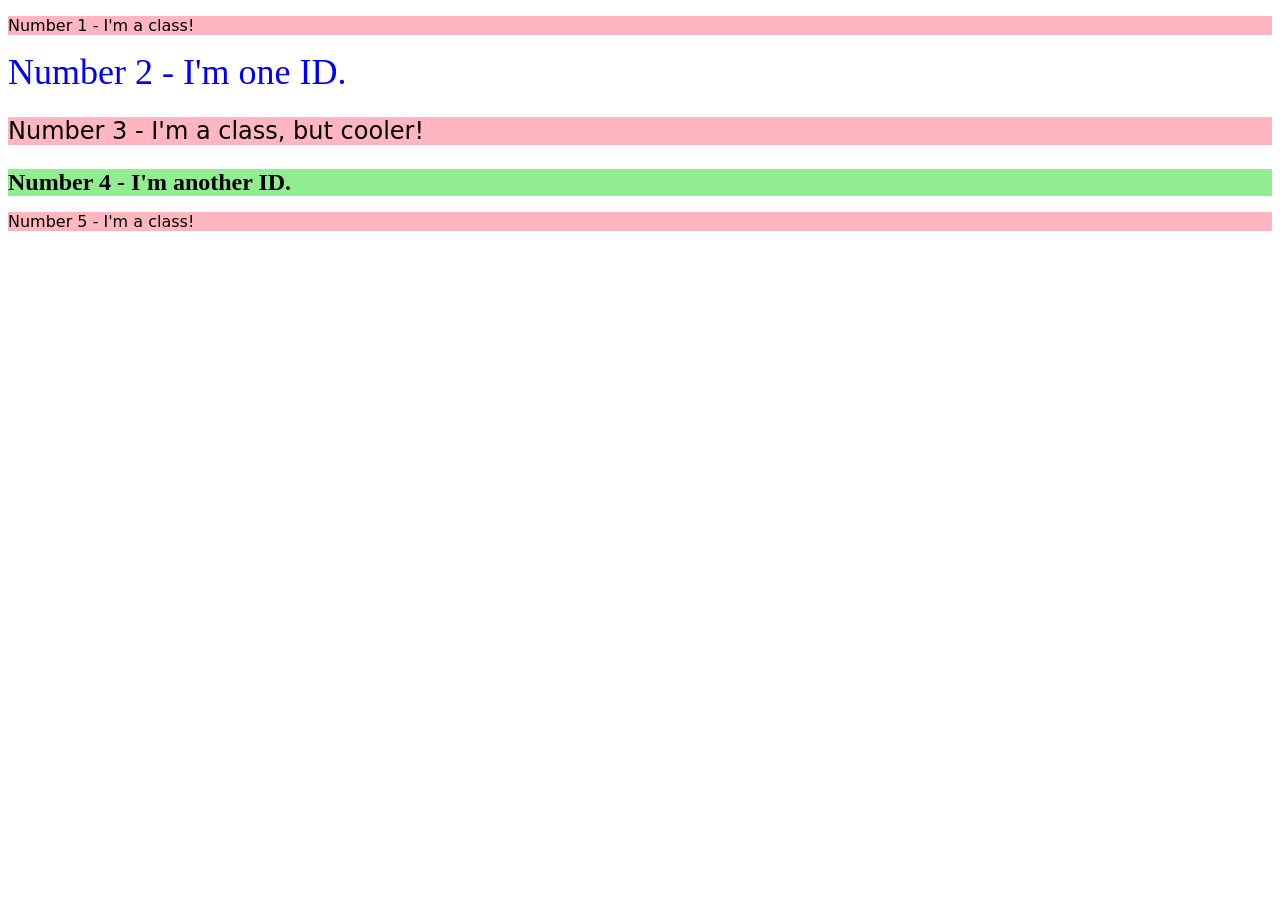
==== foundations/intro-to-css/02-class-id-selectors/index.html @ 0fc85a21 "class-id-selectors done" ====
<!DOCTYPE html>
<html lang="en">

<head>
  <meta charset="UTF-8">
  <meta http-equiv="X-UA-Compatible" content="IE=edge">
  <meta name="viewport" content="width=device-width, initial-scale=1.0">
  <title>Class and ID Selectors</title>
  <link rel="stylesheet" href="style.css">
</head>

<body>
  <p class="odd-numbers">Number 1 - I'm a class!</p>
  <div id="second-number">Number 2 - I'm one ID.</div>
  <p class="odd-numbers bigger-font">Number 3 - I'm a class, but cooler!</p>
  <div id="fourth-number">Number 4 - I'm another ID.</div>
  <p class="odd-numbers">Number 5 - I'm a class!</p>
</body>

</html>
---- foundations/intro-to-css/02-class-id-selectors/style.css ----
.odd-numbers {
    background-color: lightpink;
    font-family: "Verdana", "DejaVu Sans", "sans-serif";
}

.odd-numbers.bigger-font {
    font-size: 24px;
}

#second-number {
    color: blue;
    font-size: 36px;
}

#fourth-number {
    background-color: lightgreen;
    font-size: 24px;
    font-weight: bold;
}
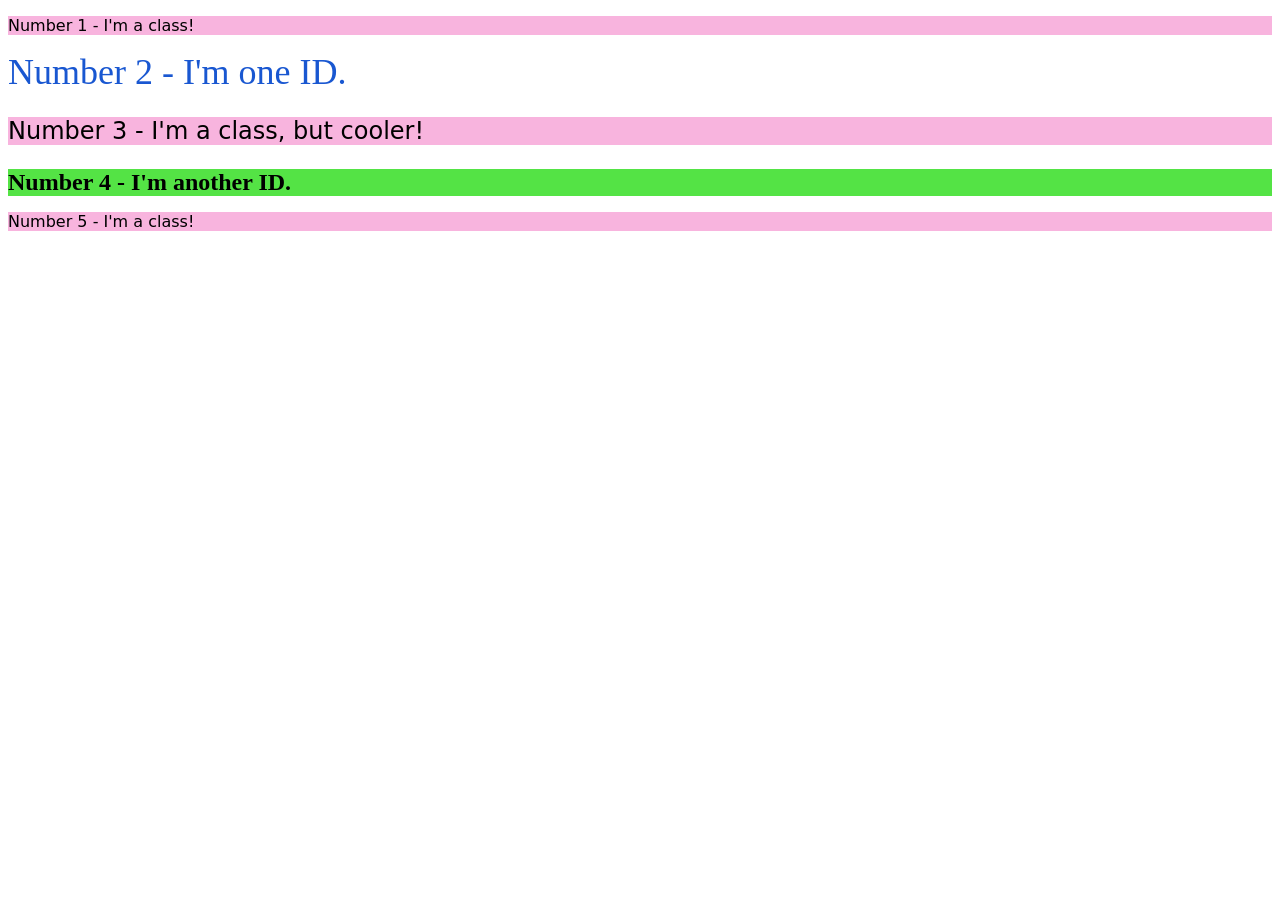
==== commit 2b453108: "improving solution of 02-class-id-selectors" ====
--- a/foundations/intro-to-css/02-class-id-selectors/index.html
+++ b/foundations/intro-to-css/02-class-id-selectors/index.html
@@ -10,11 +10,11 @@
 </head>
 
 <body>
-  <p class="odd-numbers">Number 1 - I'm a class!</p>
-  <div id="second-number">Number 2 - I'm one ID.</div>
-  <p class="odd-numbers bigger-font">Number 3 - I'm a class, but cooler!</p>
-  <div id="fourth-number">Number 4 - I'm another ID.</div>
-  <p class="odd-numbers">Number 5 - I'm a class!</p>
+  <p class="odd">Number 1 - I'm a class!</p>
+  <div id="second">Number 2 - I'm one ID.</div>
+  <p class="odd bigger-font">Number 3 - I'm a class, but cooler!</p>
+  <div class="bigger-font" id="fourth">Number 4 - I'm another ID.</div>
+  <p class="odd">Number 5 - I'm a class!</p>
 </body>
 
 </html>
--- a/foundations/intro-to-css/02-class-id-selectors/style.css
+++ b/foundations/intro-to-css/02-class-id-selectors/style.css
@@ -1,19 +1,18 @@
-.odd-numbers {
-    background-color: lightpink;
-    font-family: "Verdana", "DejaVu Sans", "sans-serif";
+.odd {
+    background-color: rgb(248, 180, 222);
+    font-family: Verdana, "DejaVu Sans", sans-serif;
 }
 
-.odd-numbers.bigger-font {
+.bigger-font {
     font-size: 24px;
 }
 
-#second-number {
-    color: blue;
+#second {
+    color: #1957d1;
     font-size: 36px;
 }
 
-#fourth-number {
-    background-color: lightgreen;
-    font-size: 24px;
+#fourth {
+    background-color: hsl(114, 74%, 58%);
     font-weight: bold;
 }
